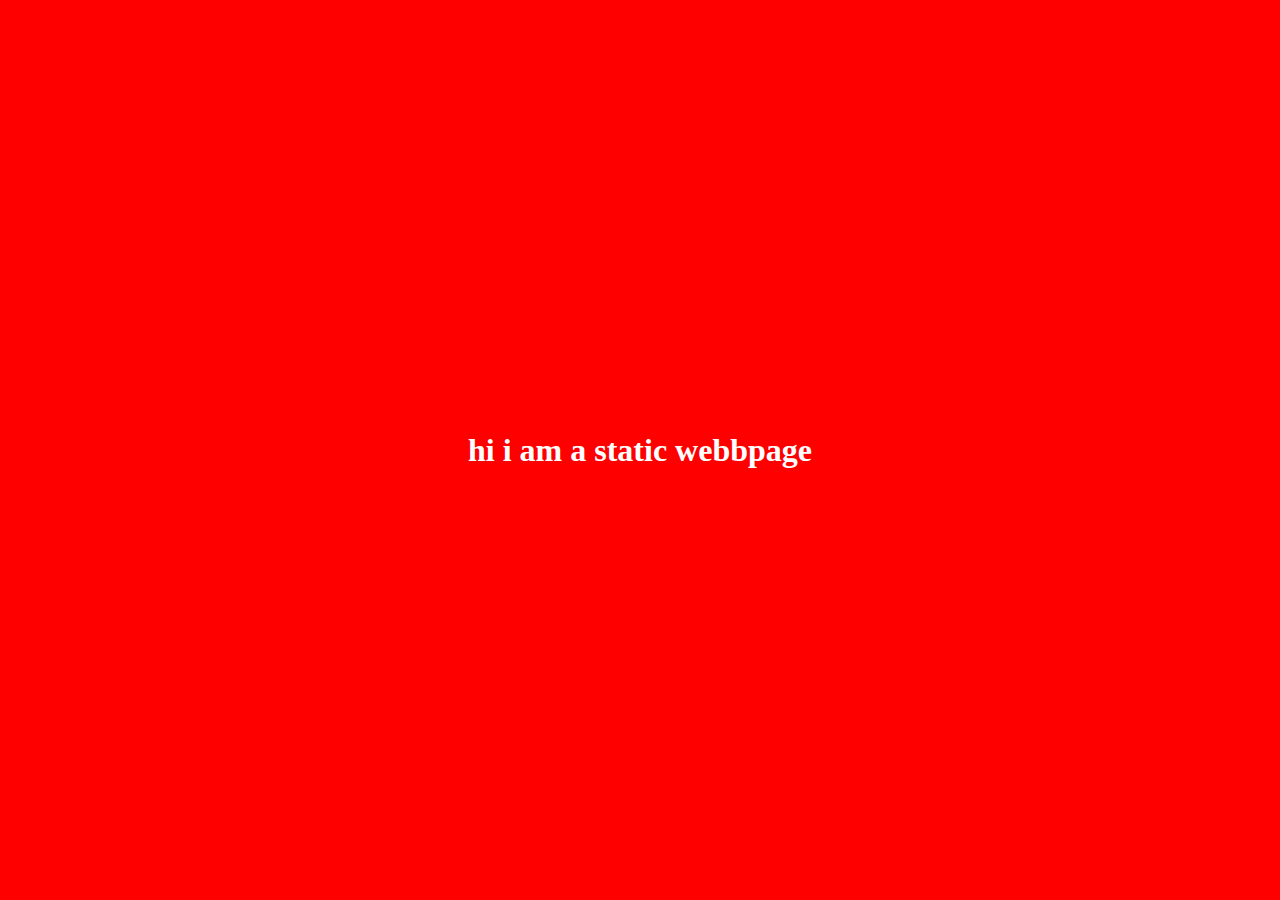
==== index.html @ 15ff0e10 "first commit" ====
<!DOCTYPE html>
<html lang="en">
<head>
    <meta charset="UTF-8">
    <meta http-equiv="X-UA-Compatible" content="IE=edge">
    <meta name="viewport" content="width=device-width, initial-scale=1.0">
    <link rel="stylesheet" href="styles.css">
    <title>Document</title>
</head>
<body>
    <main>
        <h1>hi i am a static webbpage</h1>
    </main>
</body>
</html>
---- styles.css ----
body{
    background-color: red;
    color: white;
    height: 100vh;
    margin: 0;
    padding: 0;
    display: flex;
    justify-content: center;
    align-items: center;
}
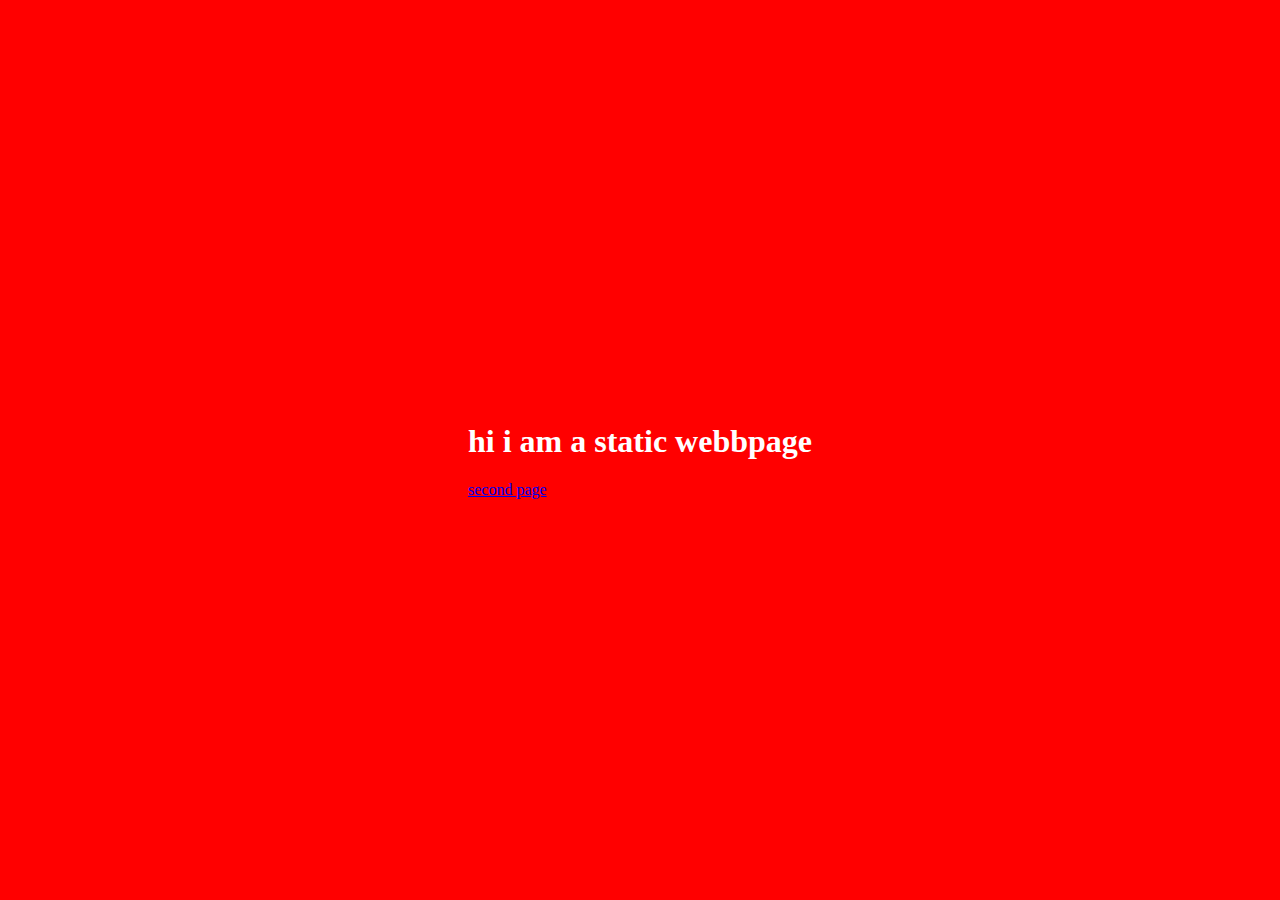
==== commit a8173789: "completed ahref" ====
--- a/index.html
+++ b/index.html
@@ -10,6 +10,7 @@
 <body>
     <main>
         <h1>hi i am a static webbpage</h1>
+        <a href="index2.html">second page</a>
     </main>
 </body>
 </html>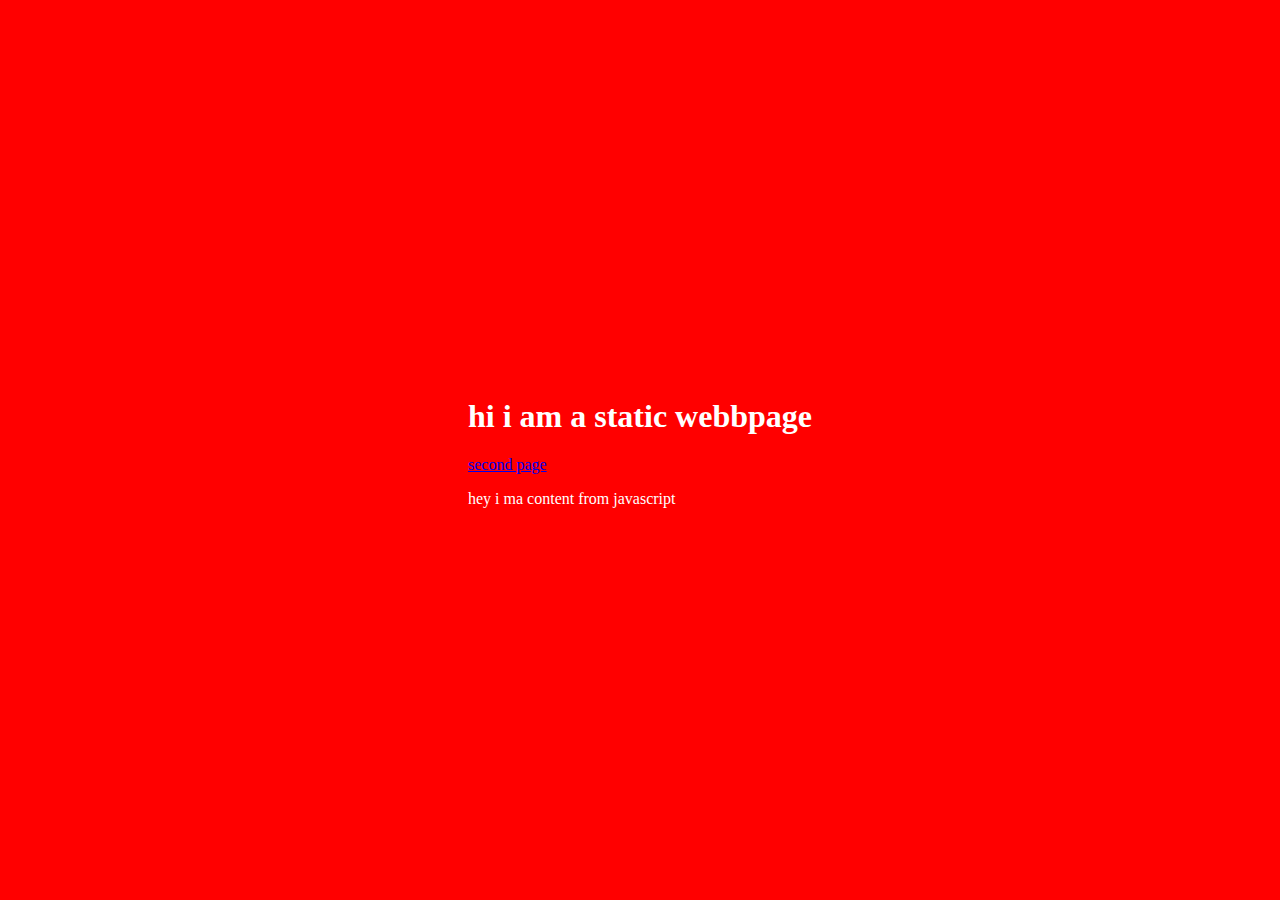
==== commit 6fa8ecbc: "added javascript" ====
--- a/index.html
+++ b/index.html
@@ -11,6 +11,12 @@
     <main>
         <h1>hi i am a static webbpage</h1>
         <a href="index2.html">second page</a>
+        <div>
+            <p id='content'></p>
+        </div>
     </main>
 </body>
+<script>
+    document.getElementById('content').innerHTML = 'hey i ma content from javascript'
+</script>
 </html>